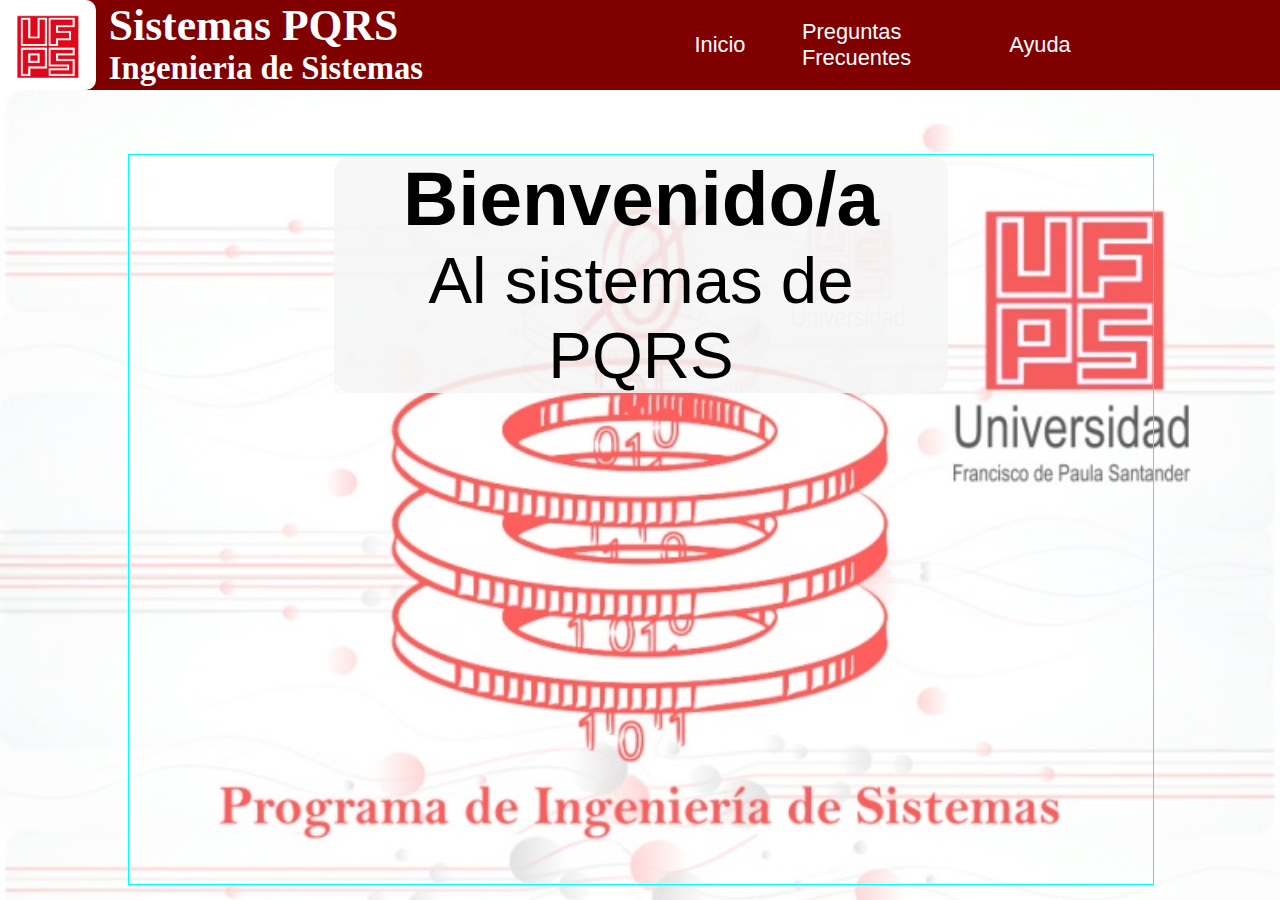
==== index2.html @ a0de9768 "Commit inicial" ====
<!DOCTYPE html>
<html lang="en">
<head>
    <meta charset="UTF-8">
    <meta http-equiv="X-UA-Compatible" content="IE=edge">
    <meta name="viewport" content="width=device-width, initial-scale=1.0">
    <link rel="stylesheet" href="/CSS/styleIndex.css">
    <link rel="stylesheet" href="https://cdnjs.cloudflare.com/ajax/libs/font-awesome/6.4.0/css/all.min.css" integrity="sha512-iecdLmaskl7CVkqkXNQ/ZH/XLlvWZOJyj7Yy7tcenmpD1ypASozpmT/E0iPtmFIB46ZmdtAc9eNBvH0H/ZpiBw==" crossorigin="anonymous" referrerpolicy="no-referrer" />
    <title>Document</title>
</head>
<body>
    <header id="Header">
        <nav id="Nav">
            <!-- Div1-->
            <div id="Div1">
                <div id="Div_Logo">
                    
                </div>
                <div id="Div_Name">
                    <h1>Sistemas PQRS</h1>
                    <h2>Ingenieria de Sistemas</h2>
                </div>
            </div>
            <!-- Div2-->
            <div id="Div2">
                <a href="index.html">
                    <div id="Div_Inicio">
                          
                        Inicio
                        
                    </div>
                </a>
                <a href="preguntas_frecuentes.html">
                    <div id="Div_PF">
                    
                        Preguntas Frecuentes
                    </div>
                </a>
                <a href="Ayuda.html">   
                    <div id="Div_Ayuda">
                        Ayuda
                    </div>
                </a>
                <a href="login.html">
                    <div id="Div_Acceder">
                        <i class="fa-solid fa-bars"></i>
                        
                    </div>
                </a>
            </div>
        </nav>
    </header>
    <main id="Main">
        <section id="Section1">
            <article id="A1">
                <div>
                    <h3>Bienvenido/a</h3>
                    <p>Al sistemas de PQRS</p>
                </div>
            </article>
            <article id="A2"></article>
        </section>
        
    </main>
    
</body>
</html>
---- CSS/styleIndex.css ----
*{
  margin: 0;  
}

/*Head*/
#Header{
    width: 100vw;
    height: 10vh;
    
}
#Nav{
    display: flex;
    width: 100%;
    height: 100%;
    background-color: maroon;
    
    
}
    #Div1{
        display: flex;
        width: 50%;
        height: 100%;
        background-image: url(../IMG/);
       /* outline:  1px solid maroon;
        */
    
    
    }
        #Div_Logo{
            width: 15%;
            height: 100%;
            background-color: white;
            background-image: url(../IMG/UFPS_.png);
            background-repeat: no-repeat;
            background-size: 70%;
            background-position: center;
            border-top-right-radius: 10px;
            border-bottom-right-radius: 10px;
            
            
            
           
        }
        #Div_Name{
            width: 60%;
            height: 100%;
            color: white;
            padding-left: 2%;
            font-size: calc(1vh + 1vw);

        }
    #Div2{
        display: flex;
        width: 50%;
        height: 100%;
        
        
        
    }
        #Div2 div{
            display: flex;
            width: 100%;
            height: 100%;
            align-items: center;
            justify-content: center;
            
           
            
        }
        #Div2 a{
            display: flex;
            width: 25%;
            height: 100%;
            align-items: center;
            justify-content: center;
            font-family: Verdana, Geneva, Tahoma, sans-serif;
            text-decoration: none;
            cursor: pointer;
            color: white;
            -webkit-transition-duration: 0.4s;
            transition-duration: 0.4s;
            font-size: calc(1vh + 1vw);
            margin-right: 2px;
            margin-left: 2px;
            
        }
        #Div2 a:hover{
            color: maroon;
            background-color: white;
        }
/*main*/

#Main{
    position: relative;
    
    overflow: hidden;
    height: max-content;

    height: 90vh;
    width: 100vw;
    
   
}
    #Main ::after{
    content: ' ';
    display: block;
    position: absolute;
    left: 0;
    top: 0;
    width: 100%;
    height: 100%;
    z-index: -2;
    opacity: 40%;
    background-image: url(../IMG/fondoescritorio.jpg);
    background-size: cover;
    background-repeat: no-repeat;
    background-position: 50% 0;


}
    #Section1{
        width: 80%;
        height: 90%;
        border: 1px solid aqua;
        align-items: center;
        margin-left: 10%;
        margin-right: 10%;
        margin-top: 5%;
        margin-bottom: 5%;
    }
        #A1{
            display: flex;
            justify-content: center;
            width: 60%;
            height: auto;
            margin-left: 20%;
            margin-right: 20%;
            position: relative;
        }
        #A1 ::after{
            content: '';
            background: whitesmoke;
            border-radius: 20px;
            opacity: 0.5;
            z-index: -1;
            position: absolute;
        }
        
        #A1 div{
            text-align: center;
            font-size: calc(3vh + 3vw);
            font-family: Verdana, Geneva, Tahoma, sans-serif;
            

        }
        #A2{
            border: 1px solis red;
        }


/* Login */
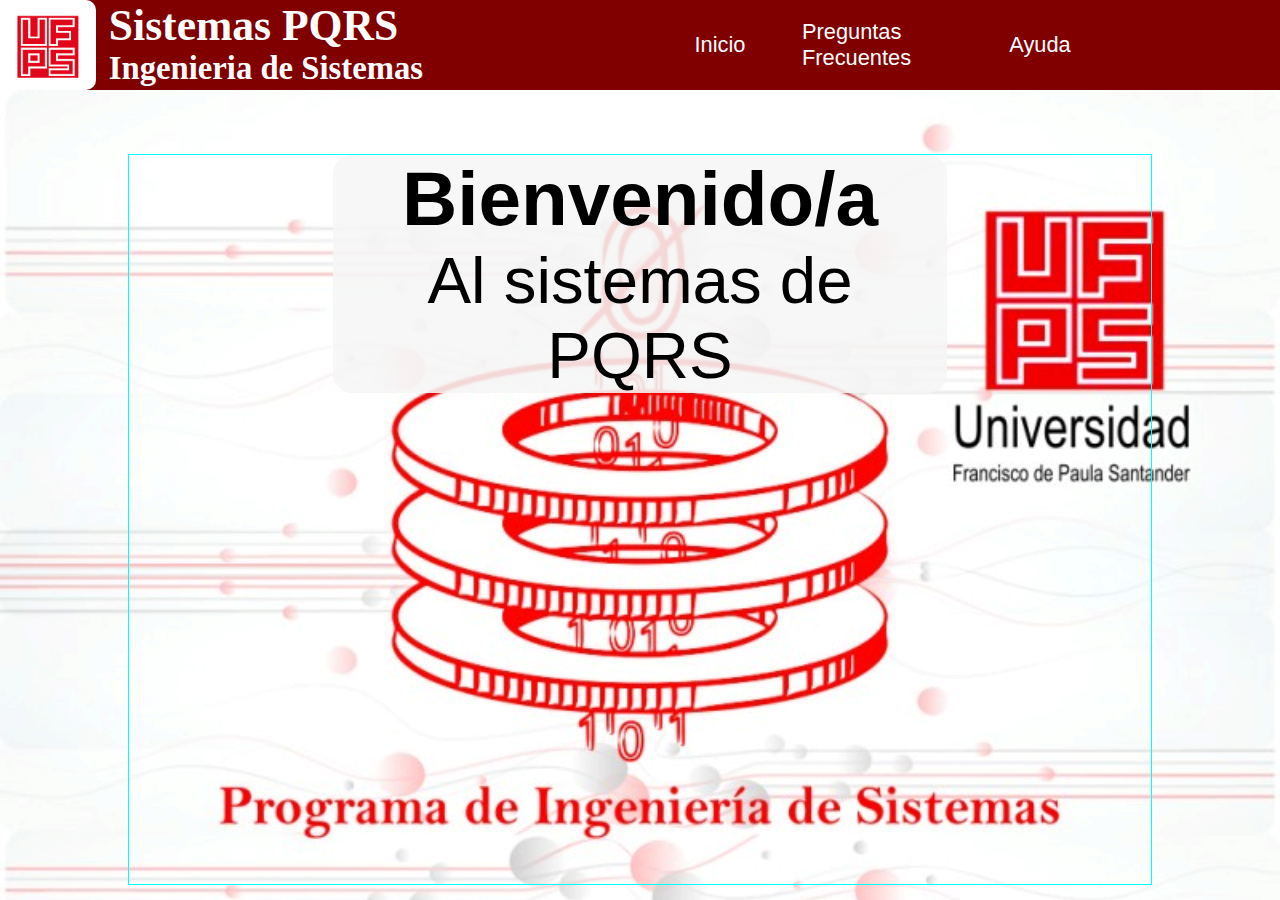
==== commit 4463d4e6: "Animacion del menu" ====
--- a/index2.html
+++ b/index2.html
@@ -41,7 +41,7 @@
                         Ayuda
                     </div>
                 </a>
-                <a href="login.html">
+                <a href="#">
                     <div id="Div_Acceder">
                         <i class="fa-solid fa-bars"></i>
                         
@@ -60,8 +60,23 @@
             </article>
             <article id="A2"></article>
         </section>
-        
+        <aside id="aside">
+            <div id="a-div1">
+                <div id="a-img"></div>
+                <div id="a-info">
+                    <div class="div-info"></div>
+                    <div class="div-info">  </div>
+                </div>
+            </div>
+            <div id="btns">
+                <button class="btn-menu">Preguntas</button>
+                <button class="btn-menu">Quejas</button>
+                <button class="btn-menu">Reclamos</button>
+                <button class="btn-menu">Solicitudes</button>
+                <button class="btn-menu">Cerrar sesion</button>
+            </div>
+        </aside>
     </main>
-    
+    <script src="JS/animationindex2.js"></script>
 </body>
 </html>--- a/CSS/styleIndex.css
+++ b/CSS/styleIndex.css
@@ -92,7 +92,7 @@
 
 #Main{
     position: relative;
-    
+    display: flex;
     overflow: hidden;
     height: max-content;
 
@@ -118,6 +118,84 @@
 
 
 }
+    #aside{
+        height: 0;
+        width: 0;
+        background-color: maroon;
+        
+    }
+
+        #a-div1{
+            height: 10%;
+            width: 100%;
+            display: flex;
+            background-color: white;
+            border-top-left-radius: 20px;
+
+        }
+            #a-img{
+                height: 100%;
+                width: 30%;
+                border: 1px solid green;
+            }
+            #a-info{
+                height: 100%;
+                width: 70%;
+               
+                
+            }
+                .div-info{
+                    height: 50%;
+                    width: auto;
+                    border: 1px solid purple;
+                }
+        #btns{
+            height: 90%;
+            width: 100%;
+            display: block;
+        }
+                .btn-menu{
+                    margin-top: 5vh;
+                    width: 100%;
+                    height: 11%;
+                    border: 1px solid gray;
+                    cursor: pointer;
+                }
+
+                @keyframes miAnimacion {
+                    from{
+                        
+                        width: 0%;
+                        height: 0%;
+                      }
+                      to{
+                        
+                        width: 20vw;
+                        height: 100vh;
+                    
+                      }
+                    }
+                  .animacion {
+                    animation: miAnimacion 1s forwards;
+                  }
+                  @keyframes miAnimacion2 {
+                    from{
+                        
+                        width: 20vw;
+                        height: 100vh;
+                      }
+                      to{
+                        
+                        width: 0%;
+                        height: 0%;
+                    
+                      }
+                    }
+                  .animacionOff {
+                    animation: miAnimacion2 1s forwards;
+                  }
+
+
     #Section1{
         width: 80%;
         height: 90%;
